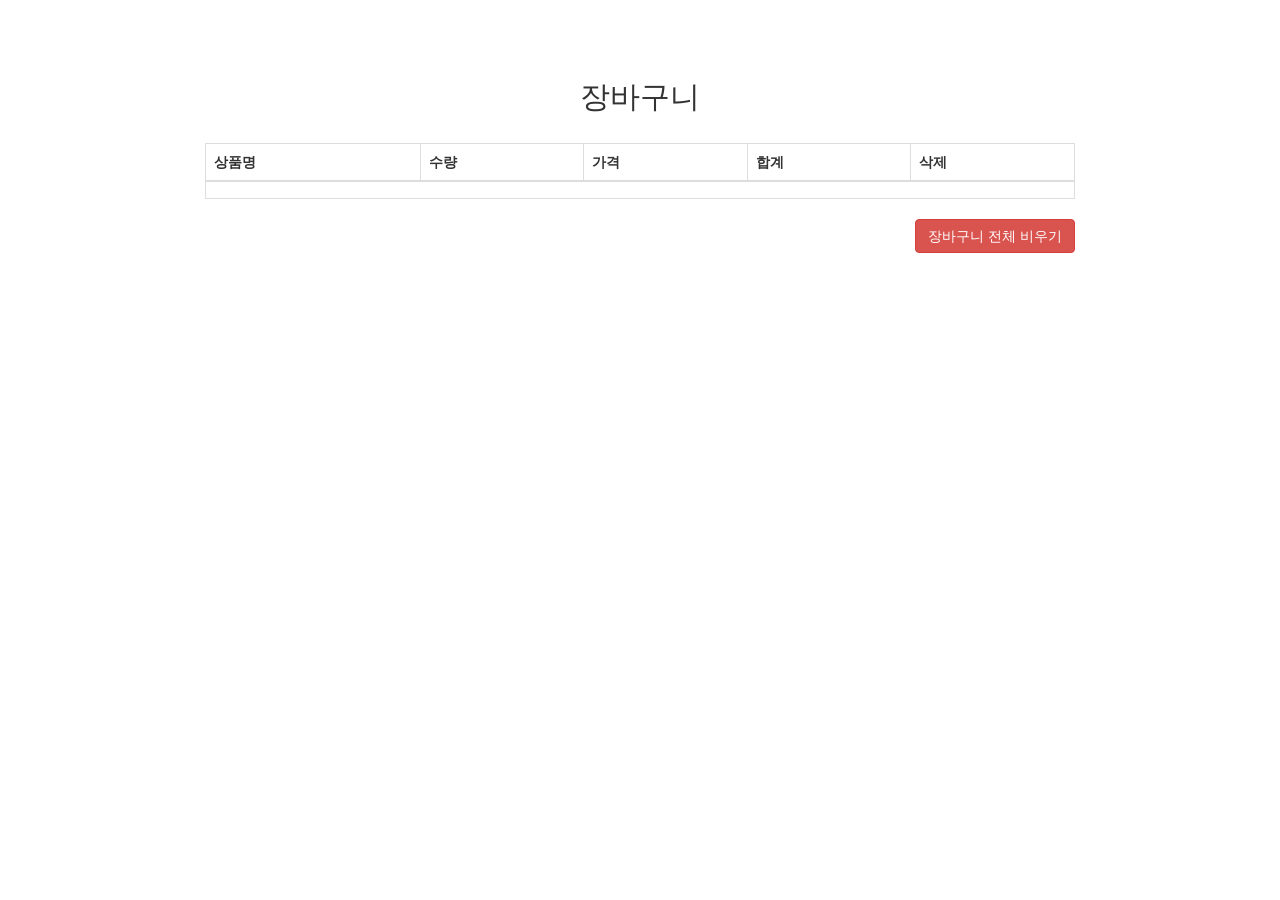
==== src/main/resources/templates/cart.html @ 51e7182e "Initial commit" ====
<!DOCTYPE html>
<html xmlns:th="http://www.thymeleaf.org">
<head>
    <meta charset="UTF-8">
    <title>장바구니 | devMart</title>
    <link rel="stylesheet" th:href="@{/css/style.css}"/>
    <link rel="stylesheet" th:href="@{/css/responsive.css}"/>
    <link crossorigin="anonymous" href="https://cdn.jsdelivr.net/npm/bootstrap@3.4.1/dist/css/bootstrap.min.css"
          rel="stylesheet">
</head>
<body>
<div th:replace="layout/header :: header"></div>
<div class="container" style="max-width:900px;margin:60px auto;">
    <h2 style="text-align:center; margin-bottom:30px;">장바구니</h2>
    <table class="table table-bordered table-hover">
        <thead>
        <tr>
            <th>상품명</th>
            <th>수량</th>
            <th>가격</th>
            <th>합계</th>
            <th>삭제</th>
        </tr>
        </thead>
        <tbody id="cart-list"></tbody>
        <tfoot>
        <tr>
            <td colspan="5" id="cart-summary" style="text-align:right;"></td>
        </tr>
        </tfoot>
    </table>
    <button class="btn btn-danger pull-right" id="cart-clear-btn">장바구니 전체 비우기</button>
</div>
<div th:replace="layout/footer :: footer"></div>

<script crossorigin="anonymous" src="https://code.jquery.com/jquery-3.6.0.min.js"></script>
<script th:inline="javascript">
    $(function () {
        loadCart();
    });

    function loadCart() {
        $.get('/cart/list', function (list) {
            var html = '';
            var totalCount = 0;
            var totalPrice = 0;
            for (var i = 0; i < list.length; i++) {
                var item = list[i];
                html += '<tr>' +
                    '<td>' + (item.productName || '') + '</td>' +
                    '<td><input type="number" min="1" value="' + item.quantity + '" class="cart-qty-input" data-id="' + item.id + '" style="width:60px;"/></td>' +
                    '<td>' + (item.price ? item.price.toLocaleString() : 0) + '원</td>' +
                    '<td>' + ((item.price * item.quantity) ? (item.price * item.quantity).toLocaleString() : 0) + '원</td>' +
                    '<td><button class="btn btn-xs btn-danger cart-delete-btn" data-id="' + item.id + '">삭제</button></td>' +
                    '</tr>';
                totalCount += item.quantity;
                totalPrice += (item.price * item.quantity) || 0;
            }
            $('#cart-list').html(html);
            $('#cart-summary').html('총 ' + totalCount + '건 / ' + totalPrice.toLocaleString() + '원');
        });
    }

    $(document).on('change', '.cart-qty-input', function () {
        var id = $(this).data('id');
        var qty = $(this).val();
        $.ajax({
            url: '/cart/update',
            type: 'POST',
            contentType: 'application/json',
            data: JSON.stringify({id: id, quantity: qty}),
            success: function () {
                loadCart();
            },
            error: function () {
                alert('수량 변경 실패');
            }
        });
    });

    $(document).on('click', '.cart-delete-btn', function () {
        var id = $(this).data('id');
        $.ajax({
            url: '/cart/delete',
            type: 'POST',
            contentType: 'application/json',
            data: JSON.stringify({id: id}),
            success: function () {
                loadCart();
            },
            error: function () {
                alert('삭제 실패');
            }
        });
    });

    $('#cart-clear-btn').on('click', function () {
        if (confirm('장바구니를 모두 비우시겠습니까?')) {
            $.post('/cart/clear', function () {
                loadCart();
            });
        }
    });
</script>
</body>
</html>
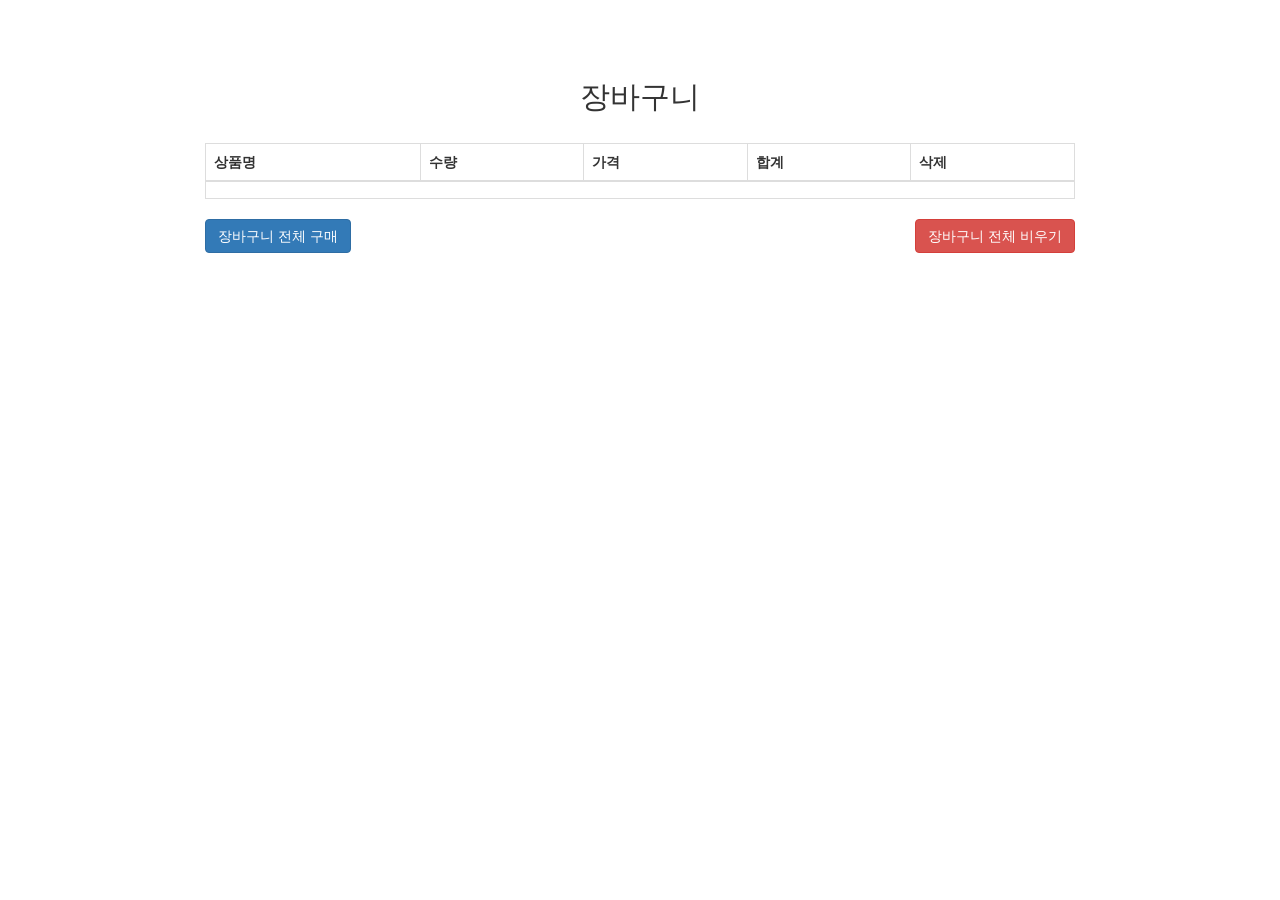
==== commit ae2ce15f: "2025.08.15 commit." ====
--- a/src/main/resources/templates/cart.html
+++ b/src/main/resources/templates/cart.html
@@ -1,5 +1,6 @@
 <!DOCTYPE html>
-<html xmlns:th="http://www.thymeleaf.org">
+<html xmlns:th="http://www.thymeleaf.org" xmlns:layout="http://www.w3.org/1999/xhtml"
+      layout:decorate="~{layout/default}">
 <head>
     <meta charset="UTF-8">
     <title>장바구니 | devMart</title>
@@ -9,8 +10,7 @@
           rel="stylesheet">
 </head>
 <body>
-<div th:replace="layout/header :: header"></div>
-<div class="container" style="max-width:900px;margin:60px auto;">
+<div class="container" style="max-width:900px;margin:60px auto;" layout:fragment="content">
     <h2 style="text-align:center; margin-bottom:30px;">장바구니</h2>
     <table class="table table-bordered table-hover">
         <thead>
@@ -29,14 +29,77 @@
         </tr>
         </tfoot>
     </table>
+    <div id="cart-empty-msg" style="display:none; text-align:center; color:#888; margin:30px 0;">장바구니가 비어있습니다.</div>
+    <button class="btn btn-primary" id="cart-order-btn" style="float:left;">장바구니 전체 구매</button>
     <button class="btn btn-danger pull-right" id="cart-clear-btn">장바구니 전체 비우기</button>
 </div>
-<div th:replace="layout/footer :: footer"></div>
 
 <script crossorigin="anonymous" src="https://code.jquery.com/jquery-3.6.0.min.js"></script>
 <script th:inline="javascript">
     $(function () {
         loadCart();
+
+        // 로그인 체크 함수
+        function isLoggedIn() {
+            // 세션/쿠키/로컬스토리지 등에서 로그인 여부 판단 (임시: 서버에서 401/403 응답 시로 대체)
+            return true;
+        }
+
+        // 장바구니 전체 구매(주문)
+        $('#cart-order-btn').off('click').on('click', function () {
+            if (!isLoggedIn()) {
+                alert('로그인 후 이용 가능합니다.');
+                return;
+            }
+            $.get('/cart/list', function (list) {
+                if (list.length === 0) {
+                    alert('장바구니가 비어있습니다.');
+                    return;
+                }
+                var items = [];
+                var totalPrice = 0;
+                for (var i = 0; i < list.length; i++) {
+                    var item = list[i];
+                    var qty = parseInt(item.quantity) || 0;
+                    var price = parseInt(item.price) || 0;
+                    items.push({ productId: item.productId, quantity: qty, price: price });
+                    totalPrice += price * qty;
+                }
+                $.ajax({
+                    url: '/order/create',
+                    type: 'POST',
+                    contentType: 'application/json',
+                    data: JSON.stringify({ totalPrice: totalPrice, items: items }),
+                    success: function () {
+                        alert('주문이 완료되었습니다.');
+                        loadCart();
+                    },
+                    error: function (xhr) {
+                        alert('주문 실패: ' + xhr.status + '\n' + (xhr.responseText || '서버 오류'));
+                    }
+                });
+            });
+        });
+
+        // 장바구니 전체 비우기
+        $('#cart-clear-btn').off('click').on('click', function () {
+            if (!isLoggedIn()) {
+                alert('로그인 후 이용 가능합니다.');
+                return;
+            }
+            if (confirm('장바구니를 모두 비우시겠습니까?')) {
+                $.ajax({
+                    url: '/cart/clear',
+                    type: 'POST',
+                    success: function () {
+                        loadCart();
+                    },
+                    error: function (xhr) {
+                        alert('장바구니 비우기 실패: ' + xhr.status + '\n' + (xhr.responseText || '서버 오류'));
+                    }
+                });
+            }
+        });
     });
 
     function loadCart() {
@@ -46,18 +109,27 @@
             var totalPrice = 0;
             for (var i = 0; i < list.length; i++) {
                 var item = list[i];
+                var qty = parseInt(item.quantity) || 0;
+                var price = parseInt(item.price) || 0;
                 html += '<tr>' +
-                    '<td>' + (item.productName || '') + '</td>' +
-                    '<td><input type="number" min="1" value="' + item.quantity + '" class="cart-qty-input" data-id="' + item.id + '" style="width:60px;"/></td>' +
-                    '<td>' + (item.price ? item.price.toLocaleString() : 0) + '원</td>' +
-                    '<td>' + ((item.price * item.quantity) ? (item.price * item.quantity).toLocaleString() : 0) + '원</td>' +
+                    '<td><a href="/product/detail?productId=' + item.productId + '" style="color:#337ab7; text-decoration:underline;">' + (item.productName || '') + '</a></td>' +
+                    '<td><input type="number" min="1" value="' + qty + '" class="cart-qty-input" data-id="' + item.id + '" style="width:60px;"/></td>' +
+                    '<td>' + price.toLocaleString() + '원</td>' +
+                    '<td>' + (price * qty).toLocaleString() + '원</td>' +
                     '<td><button class="btn btn-xs btn-danger cart-delete-btn" data-id="' + item.id + '">삭제</button></td>' +
                     '</tr>';
-                totalCount += item.quantity;
-                totalPrice += (item.price * item.quantity) || 0;
+                totalCount += qty;
+                totalPrice += price * qty;
             }
             $('#cart-list').html(html);
             $('#cart-summary').html('총 ' + totalCount + '건 / ' + totalPrice.toLocaleString() + '원');
+            if (list.length === 0) {
+                $('#cart-empty-msg').show();
+                $('#cart-order-btn').prop('disabled', true);
+            } else {
+                $('#cart-empty-msg').hide();
+                $('#cart-order-btn').prop('disabled', false);
+            }
         });
     }
 
@@ -93,14 +165,6 @@
             }
         });
     });
-
-    $('#cart-clear-btn').on('click', function () {
-        if (confirm('장바구니를 모두 비우시겠습니까?')) {
-            $.post('/cart/clear', function () {
-                loadCart();
-            });
-        }
-    });
 </script>
 </body>
 </html>
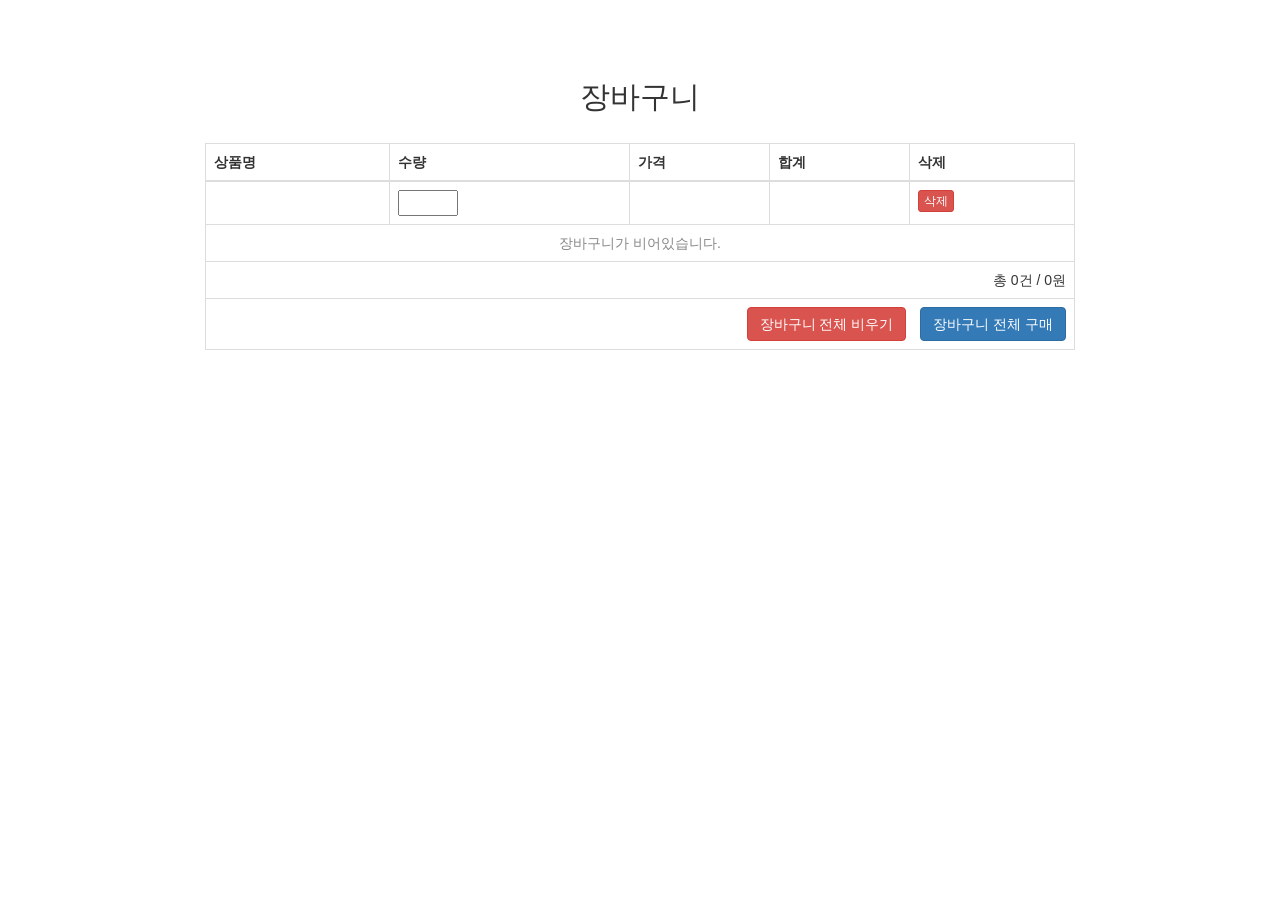
==== commit 2685322f: "2025.08.15 commit." ====
--- a/src/main/resources/templates/cart.html
+++ b/src/main/resources/templates/cart.html
@@ -22,149 +22,148 @@
             <th>삭제</th>
         </tr>
         </thead>
-        <tbody id="cart-list"></tbody>
+        <tbody id="cart-list">
+        <tr th:each="item : ${cartList}">
+            <td><a th:href="@{/product/detail(productId=${item['productId']})}" th:text="${item['productName']}"></a></td>
+            <td>
+                <input type="number" min="1" name="quantity" th:value="${item['quantity']}" class="cart-qty-input" th:data-id="${item['cartId']}" style="width:60px;display:inline-block;"/>
+            </td>
+            <td class="cart-price" th:data-price="${item['price']}" th:text="${#numbers.formatInteger(item['price'], 0, 'COMMA')} + '원'"></td>
+            <td class="cart-sum" th:text="${#numbers.formatInteger(item['price'] * item['quantity'], 0, 'COMMA')} + '원'"></td>
+            <td>
+                <button class="btn btn-xs btn-danger cart-delete-btn" th:data-id="${item['cartId']}">삭제</button>
+            </td>
+        </tr>
+        <tr th:if="${#lists.isEmpty(cartList)}">
+            <td colspan="5" style="text-align:center; color:#888;">장바구니가 비어있습니다.</td>
+        </tr>
+        <tr th:if="${not #lists.isEmpty(cartList)}">
+            <td colspan="5" style="text-align:right;">
+                <span id="cart-summary-total">총 <span id="cart-total-count">0</span>건 / <span id="cart-total-price">0</span>원</span>
+            </td>
+        </tr>
+        </tbody>
         <tfoot>
-        <tr>
-            <td colspan="5" id="cart-summary" style="text-align:right;"></td>
+        <tr th:if="${not #lists.isEmpty(cartList)}">
+            <td colspan="5" style="text-align:right;">
+                <button type="button" class="btn btn-danger" id="cart-clear-btn">장바구니 전체 비우기</button>
+                <button type="button" class="btn btn-primary" id="cart-order-btn" style="margin-left:10px;">장바구니 전체 구매</button>
+            </td>
         </tr>
         </tfoot>
     </table>
-    <div id="cart-empty-msg" style="display:none; text-align:center; color:#888; margin:30px 0;">장바구니가 비어있습니다.</div>
-    <button class="btn btn-primary" id="cart-order-btn" style="float:left;">장바구니 전체 구매</button>
-    <button class="btn btn-danger pull-right" id="cart-clear-btn">장바구니 전체 비우기</button>
-</div>
+    <script src="https://code.jquery.com/jquery-3.6.0.min.js"></script>
+    <script>
+    function updateCartSummary() {
+        var totalCount = 0, totalPrice = 0;
+        $('.cart-qty-input').each(function() {
+            var q = parseInt($(this).val()) || 0;
+            var p = parseInt($(this).closest('tr').find('.cart-price').data('price')) || 0;
+            totalCount += q;
+            totalPrice += q * p;
+        });
+        $('#cart-total-count').text(totalCount);
+        $('#cart-total-price').text(totalPrice.toLocaleString());
+    }
+    $(document).on('input', '.cart-qty-input', function() {
+        var row = $(this).closest('tr');
+        var qty = parseInt($(this).val()) || 0;
+        var price = parseInt(row.find('.cart-price').data('price')) || 0;
+        row.find('.cart-sum').text((price * qty).toLocaleString() + '원');
+        updateCartSummary();
+    });
+    $(function() { updateCartSummary(); });
 
-<script crossorigin="anonymous" src="https://code.jquery.com/jquery-3.6.0.min.js"></script>
-<script th:inline="javascript">
-    $(function () {
-        loadCart();
-
-        // 로그인 체크 함수
-        function isLoggedIn() {
-            // 세션/쿠키/로컬스토리지 등에서 로그인 여부 판단 (임시: 서버에서 401/403 응답 시로 대체)
-            return true;
+    // 장바구니 전체 비우기
+    $(document).on('click', '#cart-clear-btn', function() {
+        if (confirm('장바구니를 모두 비우시겠습니까?')) {
+            $.ajax({
+                url: '/cart/clear',
+                type: 'POST',
+                contentType: 'application/json',
+                data: '{}',
+                success: function(res) {
+                    if(res.success) location.reload();
+                    else alert('장바구니 비우기 실패: ' + (res.message || '서버 오류'));
+                },
+                error: function(xhr) {
+                    alert('장바구니 비우기 실패: ' + (xhr.responseJSON && xhr.responseJSON.message ? xhr.responseJSON.message : '서버 오류'));
+                }
+            });
         }
-
-        // 장바구니 전체 구매(주문)
-        $('#cart-order-btn').off('click').on('click', function () {
-            if (!isLoggedIn()) {
-                alert('로그인 후 이용 가능합니다.');
-                return;
-            }
-            $.get('/cart/list', function (list) {
-                if (list.length === 0) {
-                    alert('장바구니가 비어있습니다.');
-                    return;
+    });
+    // 장바구니 전체 구매
+    $(document).on('click', '#cart-order-btn', function() {
+        var items = [];
+        var totalPrice = 0;
+        $('.cart-qty-input').each(function() {
+            var row = $(this).closest('tr');
+            var productId = row.find('.cart-delete-btn').data('id');
+            var qty = parseInt($(this).val()) || 0;
+            var price = parseInt(row.find('.cart-price').data('price')) || 0;
+            items.push({ productId: productId, quantity: qty, price: price });
+            totalPrice += qty * price;
+        });
+        if(items.length === 0) {
+            alert('장바구니가 비어있습니다.');
+            return;
+        }
+        $.ajax({
+            url: '/order/create',
+            type: 'POST',
+            contentType: 'application/json',
+            data: JSON.stringify({ totalPrice: totalPrice, items: items }),
+            success: function(res) {
+                if(res.success) {
+                    alert('주문이 완료되었습니다.');
+                    location.reload();
+                } else {
+                    alert('주문 실패: ' + (res.message || '서버 오류'));
                 }
-                var items = [];
-                var totalPrice = 0;
-                for (var i = 0; i < list.length; i++) {
-                    var item = list[i];
-                    var qty = parseInt(item.quantity) || 0;
-                    var price = parseInt(item.price) || 0;
-                    items.push({ productId: item.productId, quantity: qty, price: price });
-                    totalPrice += price * qty;
-                }
-                $.ajax({
-                    url: '/order/create',
-                    type: 'POST',
-                    contentType: 'application/json',
-                    data: JSON.stringify({ totalPrice: totalPrice, items: items }),
-                    success: function () {
-                        alert('주문이 완료되었습니다.');
-                        loadCart();
-                    },
-                    error: function (xhr) {
-                        alert('주문 실패: ' + xhr.status + '\n' + (xhr.responseText || '서버 오류'));
-                    }
-                });
-            });
-        });
-
-        // 장바구니 전체 비우기
-        $('#cart-clear-btn').off('click').on('click', function () {
-            if (!isLoggedIn()) {
-                alert('로그인 후 이용 가능합니다.');
-                return;
-            }
-            if (confirm('장바구니를 모두 비우시겠습니까?')) {
-                $.ajax({
-                    url: '/cart/clear',
-                    type: 'POST',
-                    success: function () {
-                        loadCart();
-                    },
-                    error: function (xhr) {
-                        alert('장바구니 비우기 실패: ' + xhr.status + '\n' + (xhr.responseText || '서버 오류'));
-                    }
-                });
+            },
+            error: function(xhr) {
+                alert('주문 실패: ' + (xhr.responseJSON && xhr.responseJSON.message ? xhr.responseJSON.message : '서버 오류'));
             }
         });
     });
-
-    function loadCart() {
-        $.get('/cart/list', function (list) {
-            var html = '';
-            var totalCount = 0;
-            var totalPrice = 0;
-            for (var i = 0; i < list.length; i++) {
-                var item = list[i];
-                var qty = parseInt(item.quantity) || 0;
-                var price = parseInt(item.price) || 0;
-                html += '<tr>' +
-                    '<td><a href="/product/detail?productId=' + item.productId + '" style="color:#337ab7; text-decoration:underline;">' + (item.productName || '') + '</a></td>' +
-                    '<td><input type="number" min="1" value="' + qty + '" class="cart-qty-input" data-id="' + item.id + '" style="width:60px;"/></td>' +
-                    '<td>' + price.toLocaleString() + '원</td>' +
-                    '<td>' + (price * qty).toLocaleString() + '원</td>' +
-                    '<td><button class="btn btn-xs btn-danger cart-delete-btn" data-id="' + item.id + '">삭제</button></td>' +
-                    '</tr>';
-                totalCount += qty;
-                totalPrice += price * qty;
-            }
-            $('#cart-list').html(html);
-            $('#cart-summary').html('총 ' + totalCount + '건 / ' + totalPrice.toLocaleString() + '원');
-            if (list.length === 0) {
-                $('#cart-empty-msg').show();
-                $('#cart-order-btn').prop('disabled', true);
-            } else {
-                $('#cart-empty-msg').hide();
-                $('#cart-order-btn').prop('disabled', false);
-            }
-        });
-    }
-
-    $(document).on('change', '.cart-qty-input', function () {
-        var id = $(this).data('id');
-        var qty = $(this).val();
-        $.ajax({
-            url: '/cart/update',
-            type: 'POST',
-            contentType: 'application/json',
-            data: JSON.stringify({id: id, quantity: qty}),
-            success: function () {
-                loadCart();
-            },
-            error: function () {
-                alert('수량 변경 실패');
-            }
-        });
-    });
-
-    $(document).on('click', '.cart-delete-btn', function () {
+    // 장바구니 삭제
+    $(document).on('click', '.cart-delete-btn', function() {
         var id = $(this).data('id');
         $.ajax({
             url: '/cart/delete',
             type: 'POST',
             contentType: 'application/json',
-            data: JSON.stringify({id: id}),
-            success: function () {
-                loadCart();
+            data: JSON.stringify({ id: id }),
+            success: function(res) {
+                if(res.success) location.reload();
+                else alert('삭제 실패: ' + (res.message || '서버 오류'));
             },
-            error: function () {
-                alert('삭제 실패');
+            error: function(xhr) {
+                alert('삭제 실패: ' + (xhr.responseJSON && xhr.responseJSON.message ? xhr.responseJSON.message : '서버 오류'));
             }
         });
     });
-</script>
+
+    // 장바구니 수량 변경
+    $(document).on('change', '.cart-qty-input', function() {
+        var id = $(this).data('id');
+        console.log($(this));
+        console.log(id);
+        var qty = parseInt($(this).val()) || 0;
+        $.ajax({
+            url: '/cart/update',
+            type: 'POST',
+            contentType: 'application/json',
+            data: JSON.stringify({ id: id, quantity: qty }),
+            success: function(res) {
+                if(!res.success) alert('수량 변경 실패: ' + (res.message || '서버 오류'));
+            },
+            error: function(xhr) {
+                alert('수량 변경 실패: ' + (xhr.responseJSON && xhr.responseJSON.message ? xhr.responseJSON.message : '서버 오류'));
+            }
+        });
+    });
+    </script>
+</div>
 </body>
 </html>
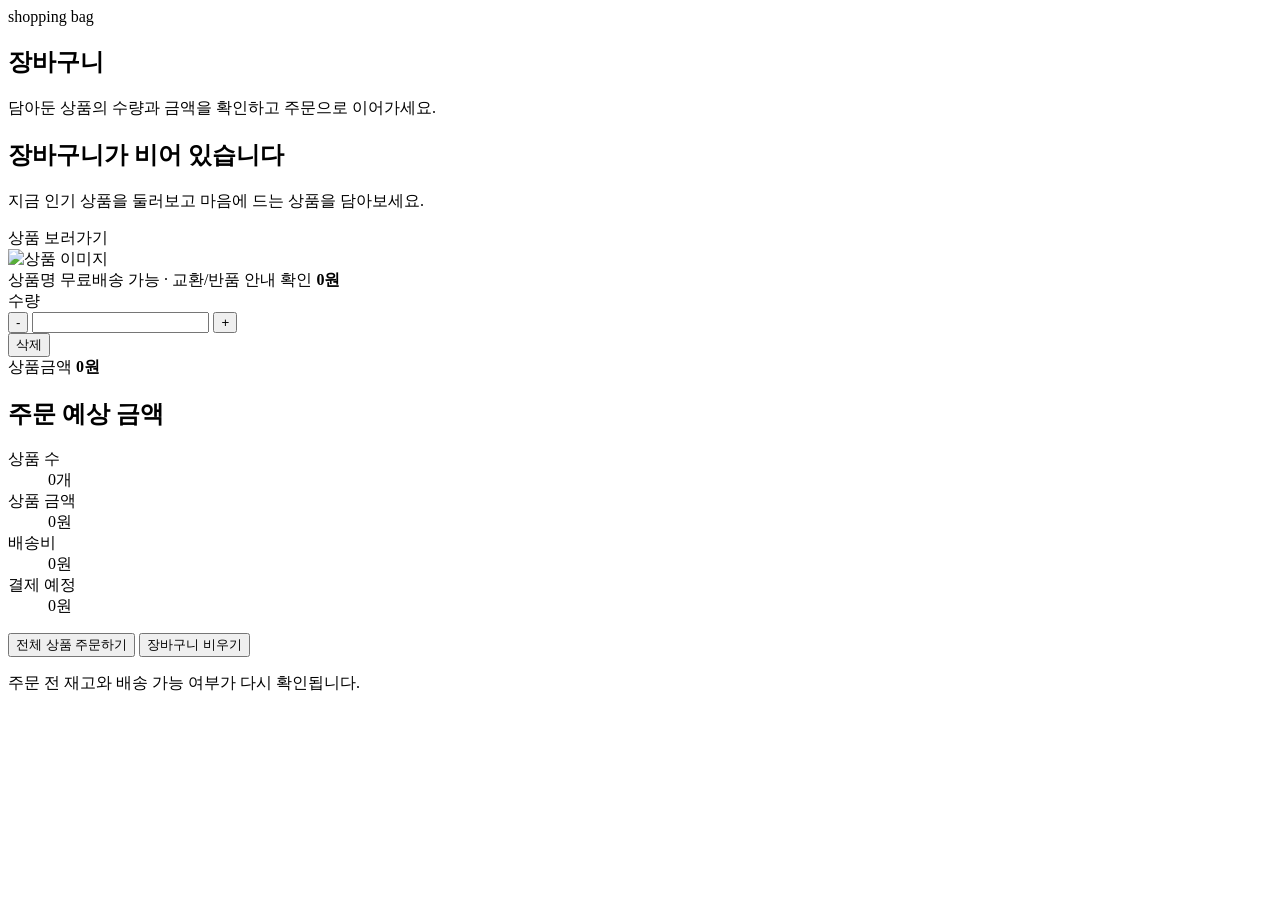
==== commit 1cca587c: "2026.06.21 commit." ====
--- a/src/main/resources/templates/cart.html
+++ b/src/main/resources/templates/cart.html
@@ -4,166 +4,172 @@
 <head>
     <meta charset="UTF-8">
     <title>장바구니 | devMart</title>
-    <link rel="stylesheet" th:href="@{/css/style.css}"/>
-    <link rel="stylesheet" th:href="@{/css/responsive.css}"/>
-    <link crossorigin="anonymous" href="https://cdn.jsdelivr.net/npm/bootstrap@3.4.1/dist/css/bootstrap.min.css"
-          rel="stylesheet">
 </head>
 <body>
-<div class="container" style="max-width:900px;margin:60px auto;" layout:fragment="content">
-    <h2 style="text-align:center; margin-bottom:30px;">장바구니</h2>
-    <table class="table table-bordered table-hover">
-        <thead>
-        <tr>
-            <th>상품명</th>
-            <th>수량</th>
-            <th>가격</th>
-            <th>합계</th>
-            <th>삭제</th>
-        </tr>
-        </thead>
-        <tbody id="cart-list">
-        <tr th:each="item : ${cartList}">
-            <td><a th:href="@{/product/detail(productId=${item['productId']})}" th:text="${item['productName']}"></a></td>
-            <td>
-                <input type="number" min="1" name="quantity" th:value="${item['quantity']}" class="cart-qty-input" th:data-id="${item['cartId']}" style="width:60px;display:inline-block;"/>
-            </td>
-            <td class="cart-price" th:data-price="${item['price']}" th:text="${#numbers.formatInteger(item['price'], 0, 'COMMA')} + '원'"></td>
-            <td class="cart-sum" th:text="${#numbers.formatInteger(item['price'] * item['quantity'], 0, 'COMMA')} + '원'"></td>
-            <td>
-                <button class="btn btn-xs btn-danger cart-delete-btn" th:data-id="${item['cartId']}">삭제</button>
-            </td>
-        </tr>
-        <tr th:if="${#lists.isEmpty(cartList)}">
-            <td colspan="5" style="text-align:center; color:#888;">장바구니가 비어있습니다.</td>
-        </tr>
-        <tr th:if="${not #lists.isEmpty(cartList)}">
-            <td colspan="5" style="text-align:right;">
-                <span id="cart-summary-total">총 <span id="cart-total-count">0</span>건 / <span id="cart-total-price">0</span>원</span>
-            </td>
-        </tr>
-        </tbody>
-        <tfoot>
-        <tr th:if="${not #lists.isEmpty(cartList)}">
-            <td colspan="5" style="text-align:right;">
-                <button type="button" class="btn btn-danger" id="cart-clear-btn">장바구니 전체 비우기</button>
-                <button type="button" class="btn btn-primary" id="cart-order-btn" style="margin-left:10px;">장바구니 전체 구매</button>
-            </td>
-        </tr>
-        </tfoot>
-    </table>
-    <script src="https://code.jquery.com/jquery-3.6.0.min.js"></script>
+<section class="dm-cart-page" layout:fragment="content">
+    <div class="container">
+        <div class="dm-page-head">
+            <span class="section-kicker">shopping bag</span>
+            <h1>장바구니</h1>
+            <p>담아둔 상품의 수량과 금액을 확인하고 주문으로 이어가세요.</p>
+        </div>
+
+        <div class="dm-cart-empty" th:if="${#lists.isEmpty(cartList)}">
+            <i class="fa fa-shopping-bag" aria-hidden="true"></i>
+            <h2>장바구니가 비어 있습니다</h2>
+            <p>지금 인기 상품을 둘러보고 마음에 드는 상품을 담아보세요.</p>
+            <a class="btn btn-theme" th:href="@{/product/list}">상품 보러가기</a>
+        </div>
+
+        <div class="dm-cart-layout" th:if="${not #lists.isEmpty(cartList)}">
+            <div class="dm-cart-items">
+                <article class="dm-cart-item" th:each="item : ${cartList}">
+                    <a class="dm-cart-thumb" th:href="@{/product/detail(productSeq=${item['productSeq']})}">
+                        <img th:src="@{${item['imageUrl']}}" onerror="this.src='/images/preparing.png'" alt="상품 이미지">
+                    </a>
+                    <div class="dm-cart-info">
+                        <a class="dm-cart-title" th:href="@{/product/detail(productSeq=${item['productSeq']})}" th:text="${item['productName']}">상품명</a>
+                        <span class="dm-cart-meta">무료배송 가능 · 교환/반품 안내 확인</span>
+                        <strong class="dm-cart-price" th:data-price="${item['price']}" th:text="${#numbers.formatInteger(item['price'], 0, 'COMMA')} + '원'">0원</strong>
+                    </div>
+                    <div class="dm-cart-control">
+                        <label>수량</label>
+                        <div class="dm-cart-stepper">
+                            <button type="button" class="cart-qty-minus" aria-label="수량 줄이기">-</button>
+                            <input type="number" min="1" name="quantity" th:value="${item['quantity']}" class="cart-qty-input"
+                                   th:data-cart-seq="${item['cartSeq']}" th:data-product-seq="${item['productSeq']}">
+                            <button type="button" class="cart-qty-plus" aria-label="수량 늘리기">+</button>
+                        </div>
+                        <button class="dm-text-danger cart-delete-btn" th:data-cart-seq="${item['cartSeq']}" th:data-product-seq="${item['productSeq']}">삭제</button>
+                    </div>
+                    <div class="dm-cart-line-total">
+                        <span>상품금액</span>
+                        <strong class="cart-sum" th:text="${#numbers.formatInteger(item['price'] * item['quantity'], 0, 'COMMA')} + '원'">0원</strong>
+                    </div>
+                </article>
+            </div>
+
+            <aside class="dm-order-summary">
+                <h2>주문 예상 금액</h2>
+                <dl>
+                    <div>
+                        <dt>상품 수</dt>
+                        <dd><span id="cart-total-count">0</span>개</dd>
+                    </div>
+                    <div>
+                        <dt>상품 금액</dt>
+                        <dd><span id="cart-total-price">0</span>원</dd>
+                    </div>
+                    <div>
+                        <dt>배송비</dt>
+                        <dd id="cart-shipping-price">0원</dd>
+                    </div>
+                    <div class="dm-summary-total">
+                        <dt>결제 예정</dt>
+                        <dd><span id="cart-pay-price">0</span>원</dd>
+                    </div>
+                </dl>
+                <button type="button" class="btn btn-theme dm-checkout-btn" id="cart-order-btn">전체 상품 주문하기</button>
+                <button type="button" class="btn btn-line dm-clear-btn" id="cart-clear-btn">장바구니 비우기</button>
+                <p>주문 전 재고와 배송 가능 여부가 다시 확인됩니다.</p>
+            </aside>
+        </div>
+    </div>
+
     <script>
-    function updateCartSummary() {
-        var totalCount = 0, totalPrice = 0;
-        $('.cart-qty-input').each(function() {
-            var q = parseInt($(this).val()) || 0;
-            var p = parseInt($(this).closest('tr').find('.cart-price').data('price')) || 0;
-            totalCount += q;
-            totalPrice += q * p;
+        function formatWon(value) {
+            return (parseInt(value, 10) || 0).toLocaleString();
+        }
+
+        function normalizeQty(input) {
+            input.value = Math.max(parseInt(input.value, 10) || 1, 1);
+            return parseInt(input.value, 10);
+        }
+
+        function updateCartSummary() {
+            var totalCount = 0;
+            var productTotal = 0;
+            document.querySelectorAll('.cart-qty-input').forEach(function(input) {
+                var row = input.closest('.dm-cart-item');
+                var qty = normalizeQty(input);
+                var price = parseInt(row.querySelector('.dm-cart-price').dataset.price, 10) || 0;
+                totalCount += qty;
+                productTotal += qty * price;
+                row.querySelector('.cart-sum').textContent = formatWon(qty * price) + '원';
+            });
+            var shipping = productTotal >= 50000 || productTotal === 0 ? 0 : 3000;
+            document.getElementById('cart-total-count').textContent = totalCount;
+            document.getElementById('cart-total-price').textContent = formatWon(productTotal);
+            document.getElementById('cart-shipping-price').textContent = shipping === 0 ? '무료' : formatWon(shipping) + '원';
+            document.getElementById('cart-pay-price').textContent = formatWon(productTotal + shipping);
+        }
+
+        function persistQty(input) {
+            $.ajax({
+                url: '/cart/update',
+                type: 'POST',
+                contentType: 'application/json',
+                data: JSON.stringify({ cartSeq: input.dataset.cartSeq, quantity: normalizeQty(input) }),
+                success: function(res) {
+                    if(!res.success) alert('수량 변경 실패: ' + (res.message || '서버 오류'));
+                },
+                error: function(xhr) {
+                    var message = xhr.responseJSON && xhr.responseJSON.message;
+                    alert(message === 'LOGIN_REQUIRED' ? '로그인이 필요합니다.' : '수량 변경 실패');
+                    if (xhr.status === 401 || message === 'LOGIN_REQUIRED') window.location.href = '/login';
+                }
+            });
+        }
+
+        $(function() { updateCartSummary(); });
+
+        $(document).on('click', '.cart-qty-minus, .cart-qty-plus', function() {
+            var input = this.parentElement.querySelector('.cart-qty-input');
+            var next = normalizeQty(input) + (this.classList.contains('cart-qty-plus') ? 1 : -1);
+            input.value = Math.max(next, 1);
+            updateCartSummary();
+            persistQty(input);
         });
-        $('#cart-total-count').text(totalCount);
-        $('#cart-total-price').text(totalPrice.toLocaleString());
-    }
-    $(document).on('input', '.cart-qty-input', function() {
-        var row = $(this).closest('tr');
-        var qty = parseInt($(this).val()) || 0;
-        var price = parseInt(row.find('.cart-price').data('price')) || 0;
-        row.find('.cart-sum').text((price * qty).toLocaleString() + '원');
-        updateCartSummary();
-    });
-    $(function() { updateCartSummary(); });
 
-    // 장바구니 전체 비우기
-    $(document).on('click', '#cart-clear-btn', function() {
-        if (confirm('장바구니를 모두 비우시겠습니까?')) {
+        $(document).on('change', '.cart-qty-input', function() {
+            updateCartSummary();
+            persistQty(this);
+        });
+
+        $(document).on('click', '#cart-clear-btn', function() {
+            if (!confirm('장바구니를 모두 비우시겠습니까?')) return;
             $.ajax({
                 url: '/cart/clear',
                 type: 'POST',
                 contentType: 'application/json',
                 data: '{}',
                 success: function(res) {
+                    if(res > 0 || res.success) location.reload();
+                    else alert('비울 장바구니가 없습니다.');
+                },
+                error: function() { alert('장바구니 비우기 실패'); }
+            });
+        });
+
+        $(document).on('click', '.cart-delete-btn', function() {
+            $.ajax({
+                url: '/cart/delete',
+                type: 'POST',
+                contentType: 'application/json',
+                data: JSON.stringify({ cartSeq: this.dataset.cartSeq }),
+                success: function(res) {
                     if(res.success) location.reload();
-                    else alert('장바구니 비우기 실패: ' + (res.message || '서버 오류'));
+                    else alert('삭제 실패: ' + (res.message || '서버 오류'));
                 },
-                error: function(xhr) {
-                    alert('장바구니 비우기 실패: ' + (xhr.responseJSON && xhr.responseJSON.message ? xhr.responseJSON.message : '서버 오류'));
-                }
+                error: function() { alert('삭제 실패'); }
             });
-        }
-    });
-    // 장바구니 전체 구매
-    $(document).on('click', '#cart-order-btn', function() {
-        var items = [];
-        var totalPrice = 0;
-        $('.cart-qty-input').each(function() {
-            var row = $(this).closest('tr');
-            var productId = row.find('.cart-delete-btn').data('id');
-            var qty = parseInt($(this).val()) || 0;
-            var price = parseInt(row.find('.cart-price').data('price')) || 0;
-            items.push({ productId: productId, quantity: qty, price: price });
-            totalPrice += qty * price;
         });
-        if(items.length === 0) {
-            alert('장바구니가 비어있습니다.');
-            return;
-        }
-        $.ajax({
-            url: '/order/create',
-            type: 'POST',
-            contentType: 'application/json',
-            data: JSON.stringify({ totalPrice: totalPrice, items: items }),
-            success: function(res) {
-                if(res.success) {
-                    alert('주문이 완료되었습니다.');
-                    location.reload();
-                } else {
-                    alert('주문 실패: ' + (res.message || '서버 오류'));
-                }
-            },
-            error: function(xhr) {
-                alert('주문 실패: ' + (xhr.responseJSON && xhr.responseJSON.message ? xhr.responseJSON.message : '서버 오류'));
-            }
+
+        $(document).on('click', '#cart-order-btn', function() {
+            alert('주문서 화면으로 이동합니다.');
+            window.location.href = '/order';
         });
-    });
-    // 장바구니 삭제
-    $(document).on('click', '.cart-delete-btn', function() {
-        var id = $(this).data('id');
-        $.ajax({
-            url: '/cart/delete',
-            type: 'POST',
-            contentType: 'application/json',
-            data: JSON.stringify({ id: id }),
-            success: function(res) {
-                if(res.success) location.reload();
-                else alert('삭제 실패: ' + (res.message || '서버 오류'));
-            },
-            error: function(xhr) {
-                alert('삭제 실패: ' + (xhr.responseJSON && xhr.responseJSON.message ? xhr.responseJSON.message : '서버 오류'));
-            }
-        });
-    });
-
-    // 장바구니 수량 변경
-    $(document).on('change', '.cart-qty-input', function() {
-        var id = $(this).data('id');
-        console.log($(this));
-        console.log(id);
-        var qty = parseInt($(this).val()) || 0;
-        $.ajax({
-            url: '/cart/update',
-            type: 'POST',
-            contentType: 'application/json',
-            data: JSON.stringify({ id: id, quantity: qty }),
-            success: function(res) {
-                if(!res.success) alert('수량 변경 실패: ' + (res.message || '서버 오류'));
-            },
-            error: function(xhr) {
-                alert('수량 변경 실패: ' + (xhr.responseJSON && xhr.responseJSON.message ? xhr.responseJSON.message : '서버 오류'));
-            }
-        });
-    });
     </script>
-</div>
+</section>
 </body>
 </html>
